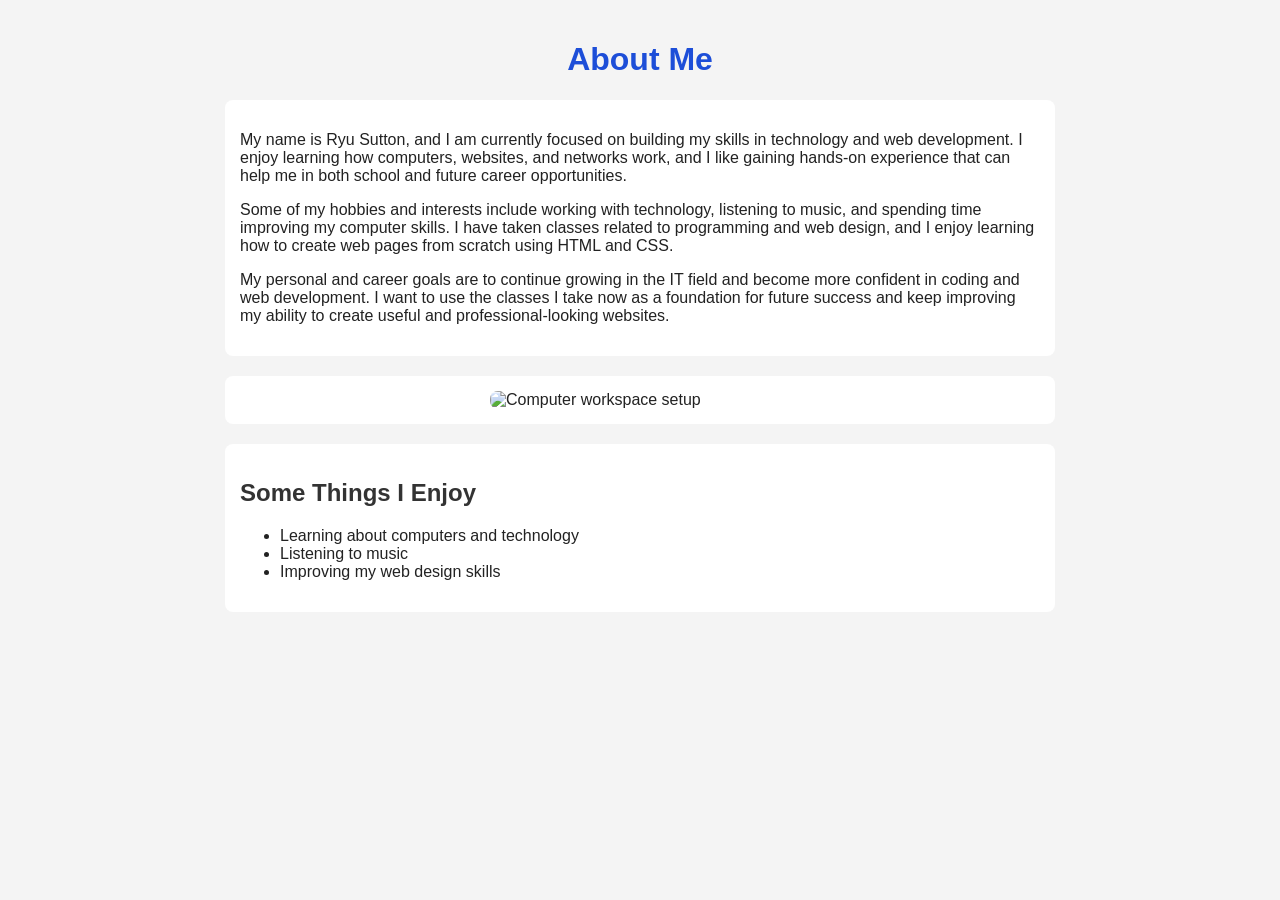
==== lesson01/index.html @ b4e62132 "Add files via upload" ====
<!DOCTYPE html>
<html lang="en">
<head>
    <meta charset="UTF-8">
    <meta name="viewport" content="width=device-width, initial-scale=1.0">
    <title>Ryu Sutton Biography</title>
    <link rel="stylesheet" href="styles.css">
</head>
<body>

    <!-- Header Section -->
    <header>
        <h1>About Me</h1>
    </header>

    <!-- Introduction Section -->
    <section>
        <p>
            My name is Ryu Sutton, and I am currently focused on building my skills in
            technology and web development. I enjoy learning how computers, websites,
            and networks work, and I like gaining hands-on experience that can help me
            in both school and future career opportunities.
        </p>

        <p>
            Some of my hobbies and interests include working with technology, listening
            to music, and spending time improving my computer skills. I have taken
            classes related to programming and web design, and I enjoy learning how to
            create web pages from scratch using HTML and CSS.
        </p>

        <p>
            My personal and career goals are to continue growing in the IT field and
            become more confident in coding and web development. I want to use the
            classes I take now as a foundation for future success and keep improving my
            ability to create useful and professional-looking websites.
        </p>
    </section>

    <!-- Image Section -->
    <section>
        <img src="images/computer.jpg" alt="Computer workspace setup" width="300">
    </section>

    <!-- List Section -->
    <section>
        <h2>Some Things I Enjoy</h2>
        <ul>
            <li>Learning about computers and technology</li>
            <li>Listening to music</li>
            <li>Improving my web design skills</li>
        </ul>
    </section>

</body>
</html>
---- lesson01/styles.css ----
body {
    font-family: Arial, sans-serif;
    background-color: #f4f4f4;
    color: #222;
    margin: 0;
    padding: 20px;
}

h1 {
    color: #1d4ed8;
    text-align: center;
}

h2 {
    color: #333;
}

section {
    background-color: white;
    padding: 15px;
    margin: 20px auto;
    max-width: 800px;
    border-radius: 8px;
}

img {
    display: block;
    margin: 0 auto;
    border-radius: 8px;
}
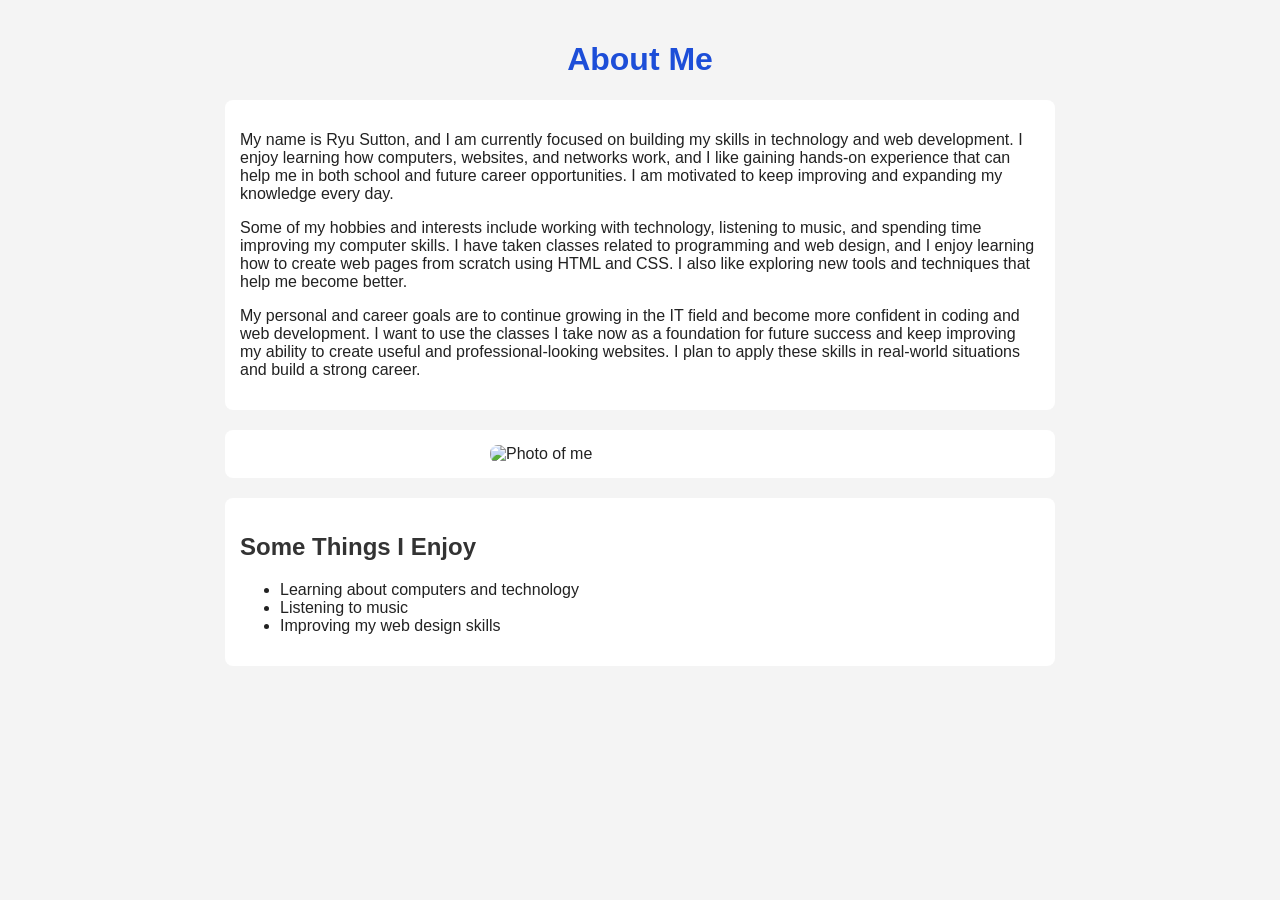
==== commit 3104035f: "Revise personal details and image description in index.html Updated personal introduction and goals," ====
--- a/lesson01/index.html
+++ b/lesson01/index.html
@@ -19,27 +19,30 @@
             My name is Ryu Sutton, and I am currently focused on building my skills in
             technology and web development. I enjoy learning how computers, websites,
             and networks work, and I like gaining hands-on experience that can help me
-            in both school and future career opportunities.
+            in both school and future career opportunities. I am motivated to keep improving
+            and expanding my knowledge every day.
         </p>
 
         <p>
             Some of my hobbies and interests include working with technology, listening
             to music, and spending time improving my computer skills. I have taken
             classes related to programming and web design, and I enjoy learning how to
-            create web pages from scratch using HTML and CSS.
+            create web pages from scratch using HTML and CSS. I also like exploring new
+            tools and techniques that help me become better.
         </p>
 
         <p>
             My personal and career goals are to continue growing in the IT field and
             become more confident in coding and web development. I want to use the
             classes I take now as a foundation for future success and keep improving my
-            ability to create useful and professional-looking websites.
+            ability to create useful and professional-looking websites. I plan to apply
+            these skills in real-world situations and build a strong career.
         </p>
     </section>
 
     <!-- Image Section -->
     <section>
-        <img src="images/computer.jpg" alt="Computer workspace setup" width="300">
+        <img src="images/computer.jpg" alt="Photo of me" width="300">
     </section>
 
     <!-- List Section -->
